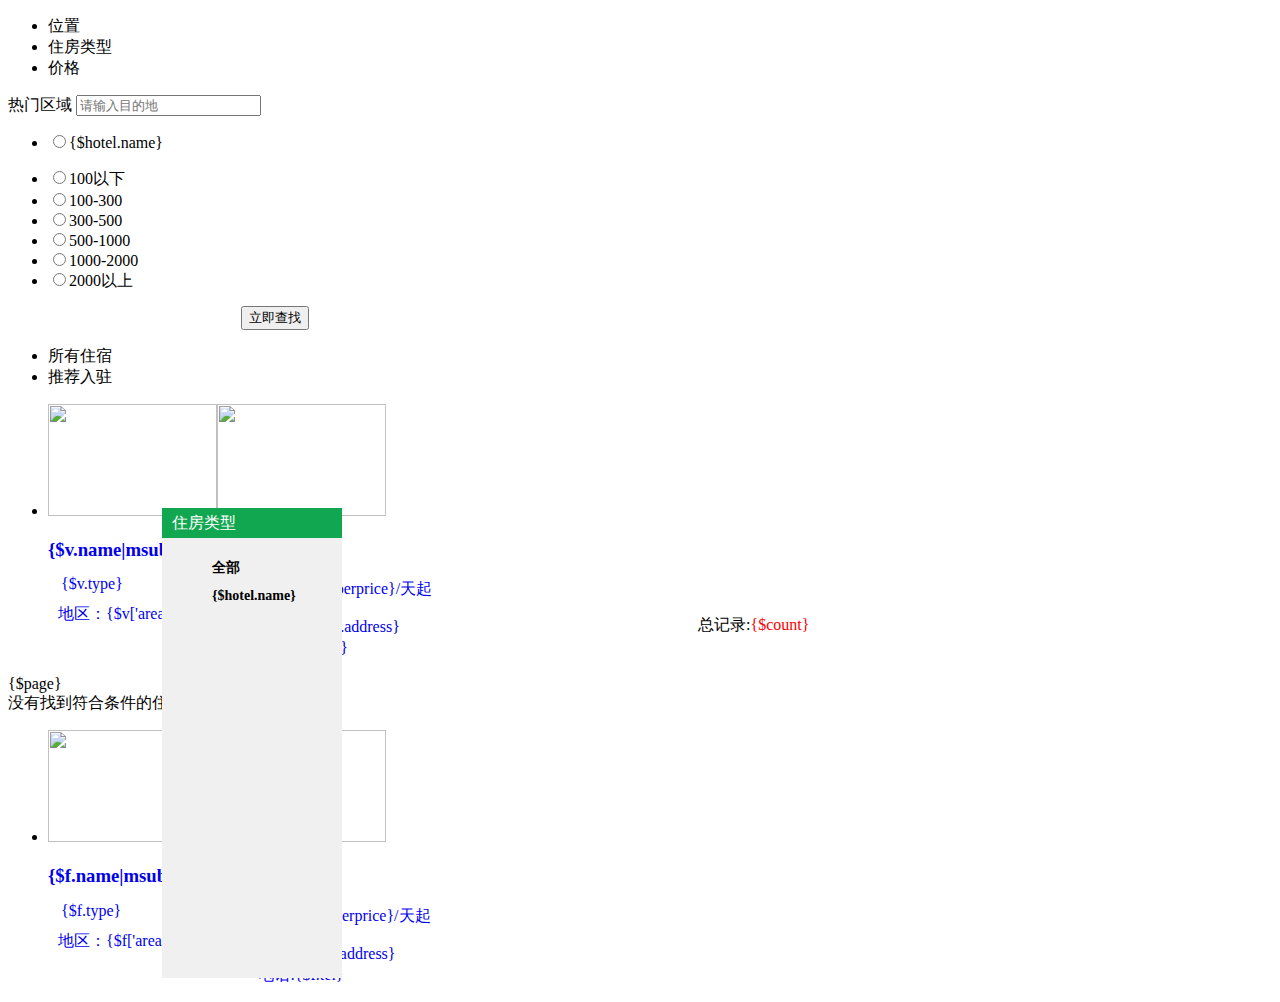
==== Index/busearch.html @ 65803d7a "添加项目" ====
<!DOCTYPE html>
<html lang="en">
<head>
	<meta http-equiv="Content-Type" content="text/html; charset=utf-8" />
	<meta name="Keywords" content="{$siteinfo['Keywords']}" />
	<meta name="Descript" content="{$siteinfo['Descript']}" />
	<title>住宿列表-{$siteinfo['Title']}</title>
	<link rel="stylesheet" type="text/css" href="__PUBLIC__/font/iconfont.css">
	<link rel="stylesheet" type="text/css" href="__PUBLIC__/css/Public.css">
	<link rel="stylesheet" type="text/css" href="__PUBLIC__/css/hotel_book.css">
	<link href="http://cdn.bootcss.com/bootstrap/3.3.6/css/bootstrap.css" rel="stylesheet" type="text/css" />
	<link href="__PUBLIC__/css/city-picker.css" rel="stylesheet" type="text/css" />
	<link rel="stylesheet" href="__PUBLIC__/css/cityselect.css">
	<script type="text/javascript" src="http://api.map.baidu.com/api?v=2.0&ak=h0W7d0tVaQywDAvuFdbWYlt5QUMMP4Vi"></script>
	<script type="text/javascript" src="__PUBLIC__/js/jquery-1.8.3.min.js"></script>
    <script src="__PUBLIC__/js/city-picker.data.js"></script>
	<script src="__PUBLIC__/js/city-picker.js"></script>
	<script type="text/javascript" src="__PUBLIC__/js/cityselect.js"></script>
	<script type="text/javascript" src="__PUBLIC__/js/gotel_bool.js"></script>				
    <script type="text/javascript">
	       $(document).ready(function(){
	    	   var test=new Vcity.CitySelector({input:'citySelect'});
	    	   $('#citySelect').val("{$_SESSION['city']}");
	    	   $("#searchCity").click(function(){
	    		   $defaultCity= $("#city span").eq(0).text();
	    		   $city= $(".city").eq(0).text();
	    		   $s_province = $("#city span").eq(3).text();
	    		   $s_city     = $("#city span").eq(4).text();
	    		   $s_county   = $("#city span").eq(5).text();
	    		   $citys  = $defaultCity+$s_province+$s_city+$s_county;
	    		   if($citys == $defaultCity){
	    			   $('#defaultCity').val($city); 
	    		   }else{
	    			   $('#s_provinces').val($s_province);
	    			   $('#s_citys').val($s_city);
	    			   $('#s_countys').val($s_county);		    			  
	    		   }
	    		   $('#formCity').submit();		   		      			   		    		   
	    	 });
            $("#sharedHut").click(function(){
			           $defaultCitys= $("#city span").eq(0).text();
		    		   $ss_province = $("#city span").eq(3).text();
					   $ss_city     = $("#city span").eq(4).text();
					   $ss_county   = $("#city span").eq(5).text();
					   $citys  = $defaultCitys+$ss_province+$ss_city+$ss_county;
					   if($citys == $defaultCitys){
						   $('#defaultCitys').val($citys); 
					   }else{
						   $('#ss_provinces').val($ss_province);
						   $('#ss_citys').val($ss_city);
						   $('#ss_countys').val($ss_county);						   
					   } 				   
		    		   $('#formCity1').submit();		   		      			   		    		   
		    	 });
             $("#search").click(function(){				   
		    		   $('#searchArea').submit();		   		      			   		    		   
		    	 });					 					 
	       });
	       function typeName(name){
	    	   var city = $("#citySelect").val()
	    	   if(city == ''){
	    		   alert('请选择区域!');
	    		   return false;
	    	   }
	    	   $("#cityType").val(city);
	    	   $("#hotel_name").val(name);
		       $('#hotelType').submit();		   		      			   		    		   
	       }
	  </script>
	<style type="text/css">
		a{	
		    text-decoration:none;
	     }
	    .page {
	        width:100%;
	        padding:30px 15px;
	        background:#fff;
	        overflow:hidden
	    }
	    .page .first,.page .prev,.page .current,.page .num,.page .current,.page .next,.page 
	.end {
	        padding:8px 16px;
	        margin:0 5px;
	        display:inline-block;
	        color:#7b7b7b;
	        border:1px solid #f2f2f2;
	        border-radius:5px
	    }
	    .page .first:hover,.page .prev:hover,.page .current:hover,.page .num:hover,.page 
	.current:hover,.page .next:hover,.page .end:hover {
	        text-decoration:none;
	        background:#f8f5f5;
		    border:1px solid #008cba;
	    }
	    .page .current {
	        background-color:#11a750;
	        color:#fff;
	        border-radius:5px;
	        border:1px solid #008cba
	    }
	     .page .current:hover {
	        text-decoration:none;
	        background:#008cba
	    }
	    
/*左侧悬浮按钮*/
	.leftSilde{
		width: 180px;
		height: 470px;
		background: #f0f0f0;
		position: fixed;
		left:162px;
		top:50%;
		margin-top:58px;
		z-index: 10000;
	}
	.leftSilde h3{
		width: 100%;
		height: 30px;
		background: #11a750;
		color:#fff;
		font-size: 16px;
		line-height: 30px;
		text-indent: 10px;
		font-weight: normal;
		margin:0px;
	}
	.leftSilde ul{
		overflow: hidden;
	}
	.leftSilde ul li{
		width: 100%;
		float: left;
		height: 28px;
		line-height: 28px;
		overflow: hidden;
		font-size: 14px;
		padding-left:10px;
		font-weight: bold;
	}	
	.leftSilde ul li:hover{
	    background:rgba(0,0,0, .1);
		cursor:pointer;
	}
	.leftSilde span.sureBtn{
		display: block;
		width: 110px;
		height: 35px;
		text-align: center;
		line-height: 35px;
		color:#fff;
		margin:10px auto;
		background: #57ab24;
		border-radius: 25px;
		font-size:12px;
		cursor: pointer;
	}
    </style>
</head>
<body>
	<!-- 顶部登录与欢迎 -->
	
	<include file="Public/header" />
	
	
	
	
	<!-- 图片背景 -->
	<div class="pic_bg"></div>
	<!-- end -->
	<div class="height80"></div>
	<form action="{:U('Index/searchArea')}" method="get" id="hotelType">
	<input type="hidden" name="citySelect" id="cityType" value=""/>
	<input type="hidden" name="hotel_name" id="hotel_name" value="">
	<div class="leftSilde" id="hotelName">
		<h3>住房类型</h3>
		<ul>
		    <li><span onclick="typeName()">全部</span></li>
			<volist name="hotelType" id="hotel">
				<li><span onclick="typeName('{$hotel.name}')">{$hotel.name}</span></li>
			</volist>
		</ul>		
	</div>
	</form>
  <form action="{:U('Index/searchArea')}" method="get" id="ConditSearch">
	<!-- 条件筛选查找 -->
	<div class="find_box">
		<div class="find_head">
			<ul>
				<li>
					<i class="iconfont icon-dizhi"></i>
					位置
				</li>
				<li style="width:390px;margin-right:40px;">
					<i class="iconfont icon-daloutubiao"></i>
					住房类型
				</li>
				<li>
					<i class="iconfont icon-qian"></i>
					价格
				</li>
			</ul>
		</div>
		<div class="region">
			<label>热门区域</label>
				<input type="text" class="input_sty" id="citySelect" name="citySelect" value='' placeholder="请输入目的地">     			
		</div>
		<!-- 单选 -->
		<div class="check_box" style="width: 390px;margin-right:40px;">
			<ul>
			 <volist name="hotelType" id="hotel">
				<li><label><input type="radio" name="hotel_name" value="{$hotel.name}">{$hotel.name}</label></li>
			</volist>
			</ul>
		</div>
		<div class="check_box">
			<ul>
				<li><label><input type="radio" name="hotel_money" value="100以下">100以下</label></li>
				<li><label><input type="radio" name="hotel_money" value="100-300">100-300</label></li>
				<li><label><input type="radio" name="hotel_money" value="300-500">300-500</label></li>
				<li><label><input type="radio" name="hotel_money" value="500-1000">500-1000</label></li>
				<li><label><input type="radio" name="hotel_money" value="1000-2000">1000-2000</label></li>
				<li><label><input type="radio" name="hotel_money" value="2000以上">2000以上</label></li>
			</ul>
		   <button class="find_btn" type="submit" style="margin:-100px 0px 0px 233px;">
				立即查找
				<i class="iconfont icon-jiantou"></i>
			</button>
		</div>
	</div>
  </form>
	<!-- end -->
	<!-- 主体内容 -->
	<div class="main_content">
		<div class="main_head">
			<ul>
				<li class="active"><i class="iconfont icon-loupan color11a750"></i>所有住宿</li>
				<li><i class="iconfont icon-loupan"></i>推荐入驻</li>
			</ul>
		</div>
		<div class="book_hotel_list" style="display: block;">
			<if condition="$hotel_list !=0">
			<ul>
			<volist name="hotel_list" id="v" >
				<li>
					<a href="{:U('Hotel/hotelInfo',array('hid'=>$v['id']))}" target="_blank" style="height:152px;width:100%;">
						<div class="info_box">
						<span class="pic_left"><if condition="$v.picurl eq 0"><img src="__PUBLIC__/images/no_image.gif" width="169" height="112"><else /><img src="{$siteinfo['Domain']}/hotelpic/{$v.picurl}" width="169" height="112"></if></span>
					<h3>{$v.name|msubstr=0,18}</h3><span class="right_money">￥{$v.memberprice}/天起</span>
					<p style="height:20px;float:left;width:200px;margin:-4px 0px 0px 13px;">{$v.type}</p>
					<div class="icon_list">
						<!-- <ul> -->
							<!-- <li class="icon1"></li> -->
							<!-- <li class="icon2"></li> -->
							<!-- <li class="icon3"></li> -->
							<!-- <li class="icon4"></li> -->
						<!-- </ul> -->
						<p style="float:left;margin-left:10px;margin-top:4px;">地区：{$v['area']|district=###}</p>
					</div>
					<p class="adr">
					<i><img src="__PUBLIC__/images/icon_adre_03.jpg"></i>
					地址:{$v.address}<br />
					电话:{$v.tel}
					</p>
					</div>
					</a>
				</li>
			</volist>							
			</ul>
			<!-- 分页 -->
			<div class="height80"></div>
			<!-- 分页 -->
			{$page}<p style="float:left;margin:-60px 0px 0px 690px;">总记录:<span style="color:red;">{$count}</span></p>
			<!-- end -->
			<div class="height80"></div>
			<else />
			  没有找到符合条件的住宿，请重设条件查询。
			</if>
		</div>
		
		<!-- 附近住宿 -->
		<div class="book_hotel_list">
			<ul>
			<volist name="hotel_f" id="f" >
				<li>
					<a href="{:U('Hotel/hotelInfo',array('hid'=>$f['id']))}" target="_blank" style="height:152px;width:100%;">
						<div class="info_box">
						<span class="pic_left"><if condition="$f.picurl eq 0"><img src="__PUBLIC__/images/no_image.gif" width="169" height="112"><else /><img src="{$siteinfo['Domain']}/hotelpic/{$f.picurl}" width="169" height="112"></if></span>
					<h3>{$f.name|msubstr=0,18}</h3>
					<span class="right_money">￥{$f.memberprice}/天起</span>
					<p style="height:20px;float:left;width:200px;margin:-4px 0px 0px 13px;">{$f.type}</p>
					<div class="icon_list">
						<!-- <ul> -->
							<!-- <li class="icon1"></li> -->
							<!-- <li class="icon2"></li> -->
							<!-- <li class="icon3"></li> -->
							<!-- <li class="icon4"></li> -->
						<!-- </ul> -->
						<p style="float:left;margin-left:10px;margin-top:4px;">地区：{$f['area']|district=###}</p>
					</div>
					<p class="adr">
					<i><img src="__PUBLIC__/images/icon_adre_03.jpg"></i>
					地址:{$f.address}<br />
					电话:{$f.tel}
					</p>
					</div>
					</a>
				</li>
			</volist>	
			</ul>
			<div class="height80"></div>
		</div>
	



	
	</div>
	
	<include file="Public/footer" />
	
</body>
</html>
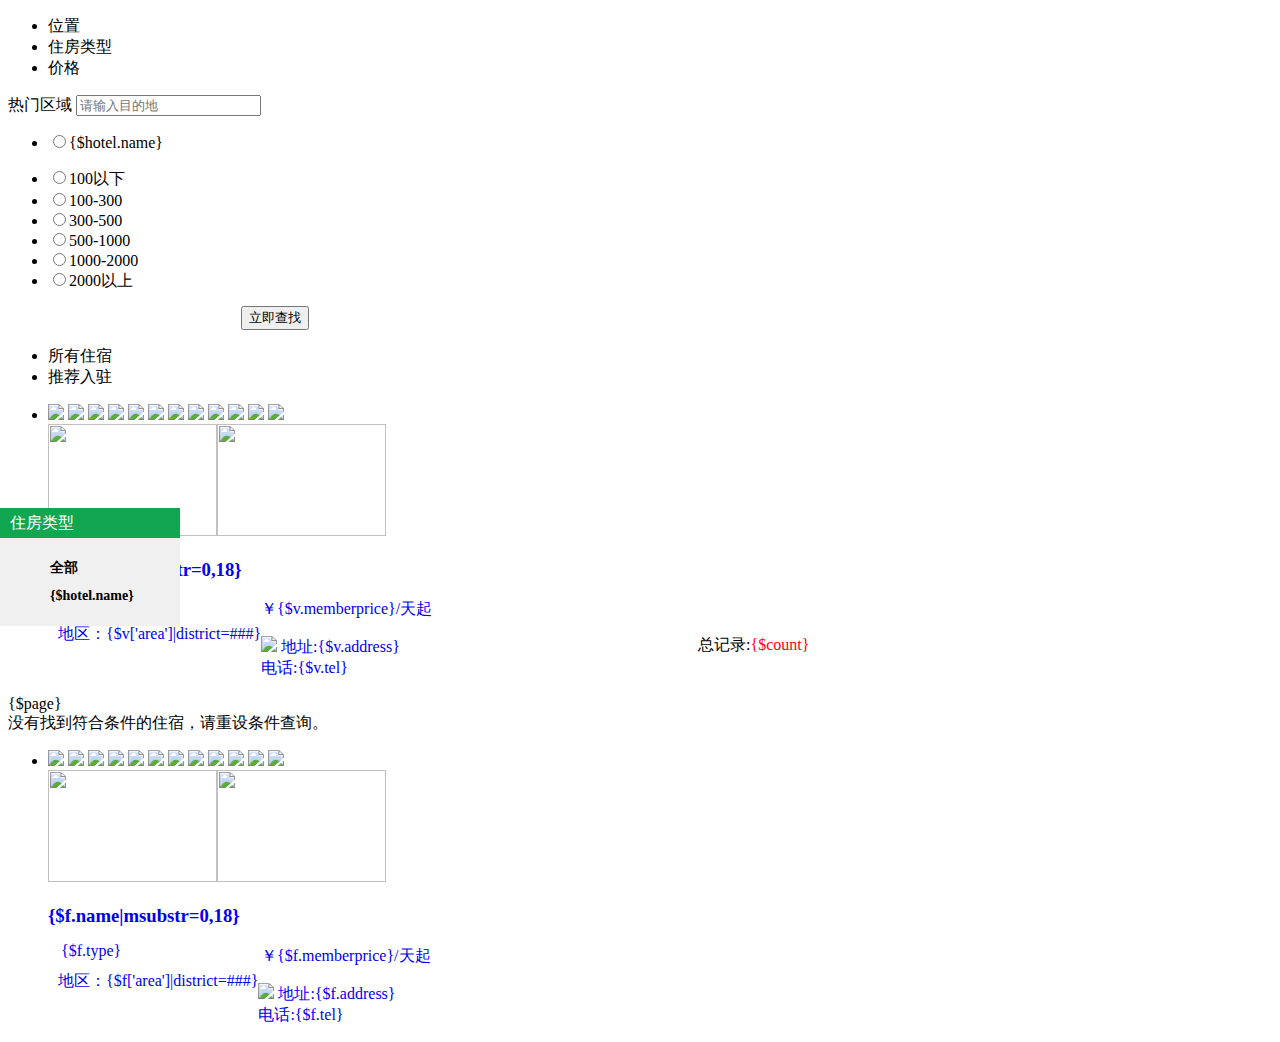
==== commit e88186fe: "添加2" ====
--- a/Index/busearch.html
+++ b/Index/busearch.html
@@ -106,10 +106,10 @@
 /*左侧悬浮按钮*/
 	.leftSilde{
 		width: 180px;
-		height: 470px;
+		height: auto;
 		background: #f0f0f0;
 		position: fixed;
-		left:162px;
+		left:0;
 		top:50%;
 		margin-top:58px;
 		z-index: 10000;
@@ -245,6 +245,33 @@
 				<li>
 					<a href="{:U('Hotel/hotelInfo',array('hid'=>$v['id']))}" target="_blank" style="height:152px;width:100%;">
 						<div class="info_box">
+							<div class="xtb">
+								<if condition="$v['type'] eq '星级大酒店'">
+								<img src="__PUBLIC__/images/class/7.png"/>
+								<elseif condition="$v['type'] eq '城市快捷酒店'" />
+								<img src="__PUBLIC__/images/class/1.png"/>
+								<elseif condition="$v['type'] eq '青旅、公寓、太空舱'" />
+								<img src="__PUBLIC__/images/class/9.png"/>
+								<elseif condition="$v['type'] eq '主题酒店'" />
+								<img src="__PUBLIC__/images/class/10.png"/>
+								<elseif condition="$v['type'] eq '民宿农家乐'" />
+								<img src="__PUBLIC__/images/class/3.png"/>
+								<elseif condition="$v['type'] eq '度假、别墅、四合院'" />
+								<img src="__PUBLIC__/images/class/6.png"/>
+								<elseif condition="$v['type'] eq '海岛'" />
+								<img src="__PUBLIC__/images/class/11.png"/>
+								<elseif condition="$v['type'] eq '城市小区套房'" />
+								<img src="__PUBLIC__/images/class/12.png"/>
+								<elseif condition="$v['type'] eq '房车营地'" />
+								<img src="__PUBLIC__/images/class/2.png"/>
+								<elseif condition="$v['type'] eq '我的分享小屋'" />
+								<img src="__PUBLIC__/images/class/8.png"/>
+								<elseif condition="$v['type'] eq '休闲娱乐站'" />
+								<img src="__PUBLIC__/images/class/5.png"/>
+								<elseif condition="$v['type'] eq '未分类酒店'" />
+								<img src="__PUBLIC__/images/class/13.png"/>
+								</if>
+							</div>
 						<span class="pic_left"><if condition="$v.picurl eq 0"><img src="__PUBLIC__/images/no_image.gif" width="169" height="112"><else /><img src="{$siteinfo['Domain']}/hotelpic/{$v.picurl}" width="169" height="112"></if></span>
 					<h3>{$v.name|msubstr=0,18}</h3><span class="right_money">￥{$v.memberprice}/天起</span>
 					<p style="height:20px;float:left;width:200px;margin:-4px 0px 0px 13px;">{$v.type}</p>
@@ -285,6 +312,33 @@
 				<li>
 					<a href="{:U('Hotel/hotelInfo',array('hid'=>$f['id']))}" target="_blank" style="height:152px;width:100%;">
 						<div class="info_box">
+							<div class="xtb">
+							<if condition="$f['type'] eq '星级大酒店'">
+							<img src="__PUBLIC__/images/class/7.png"/>
+							<elseif condition="$f['type'] eq '城市快捷酒店'" />
+							<img src="__PUBLIC__/images/class/1.png"/>
+							<elseif condition="$f['type'] eq '青旅、公寓、太空舱'" />
+							<img src="__PUBLIC__/images/class/9.png"/>
+							<elseif condition="$f['type'] eq '主题酒店'" />
+							<img src="__PUBLIC__/images/class/10.png"/>
+							<elseif condition="$f['type'] eq '民宿农家乐'" />
+							<img src="__PUBLIC__/images/class/3.png"/>
+							<elseif condition="$f['type'] eq '度假、别墅、四合院'" />
+							<img src="__PUBLIC__/images/class/6.png"/>
+							<elseif condition="$f['type'] eq '海岛'" />
+							<img src="__PUBLIC__/images/class/11.png"/>
+							<elseif condition="$f['type'] eq '城市小区套房'" />
+							<img src="__PUBLIC__/images/class/12.png"/>
+							<elseif condition="$f['type'] eq '房车营地'" />
+							<img src="__PUBLIC__/images/class/2.png"/>
+							<elseif condition="$f['type'] eq '我的分享小屋'" />
+							<img src="__PUBLIC__/images/class/8.png"/>
+							<elseif condition="$f['type'] eq '休闲娱乐站'" />
+							<img src="__PUBLIC__/images/class/5.png"/>
+							<elseif condition="$f['type'] eq '未分类酒店'" />
+							<img src="__PUBLIC__/images/class/13.png"/>
+							</if>
+						</div>
 						<span class="pic_left"><if condition="$f.picurl eq 0"><img src="__PUBLIC__/images/no_image.gif" width="169" height="112"><else /><img src="{$siteinfo['Domain']}/hotelpic/{$f.picurl}" width="169" height="112"></if></span>
 					<h3>{$f.name|msubstr=0,18}</h3>
 					<span class="right_money">￥{$f.memberprice}/天起</span>
